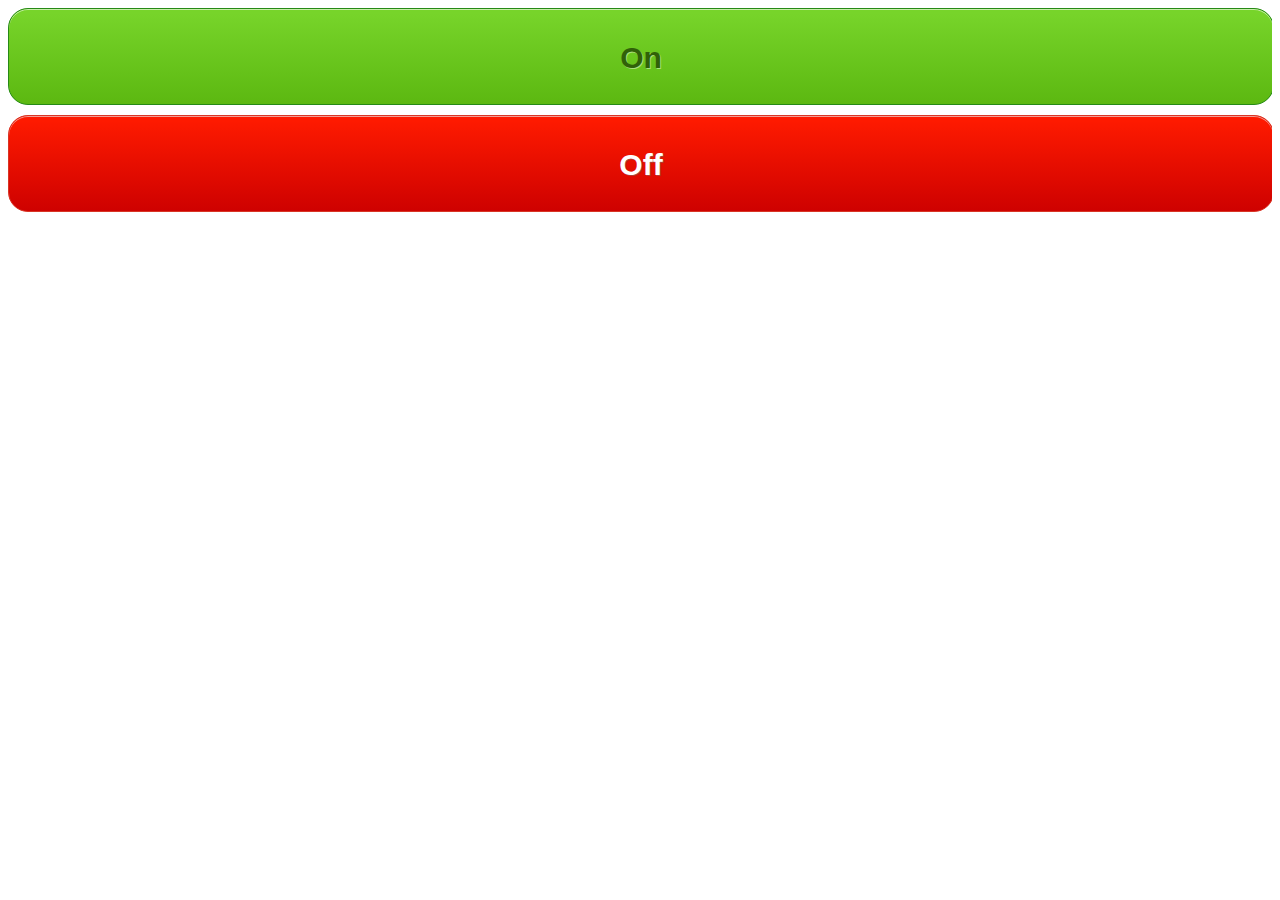
==== widget.html @ 181a18e7 "add widget" ====
<html>
  <head>
    <script src="http://code.jquery.com/jquery-1.10.1.min.js"></script>
    <script type="text/javascript">
      var bridge_url, lights;

      $(document).ready(function() {
        $.getJSON("http://www.meethue.com/api/nupnp", function(d) {
          bridge_ip = d[0]['internalipaddress'];
          bridge_url = "http://" + bridge_ip + "/api/panicswitch"

          $.getJSON(bridge_url + "/lights", function(d) {
            lights = d;
            console.log(lights)

            $("h3#bridge-info").text(bridge_ip + " | " + Object.keys(lights).length + " lights");
          });
        });

        $(".on").click(function() {
          $.ajax(bridge_url + "/groups/0/action", {
            "type": "PUT",
            "data": '{"on":true}',
          });
          console.log("on");
        })

        $(".off").click(function() {
          $.ajax(bridge_url + "/groups/0/action", {
            "type": "PUT",
            "data": '{"on":false}',
          });
          console.log("off");
        })
      })
    </script>

    <!-- mostly stolen from https://panic.com/statusboard/modules/spacepeople/index.html -->
    <style>
      @font-face {
        font-family: "Roadgeek2005SeriesD";
        src: url("http://panic.com/fonts/Roadgeek 2005 Series D/Roadgeek 2005 Series D.otf");
      }

      /* Settin' up the page */
      html, body, #main {
        overflow: hidden; /* */
        background: transparent !important;
      }

      body {
        color: white;
        font-family: 'Roadgeek2005SeriesD', sans-serif;
        font-size: 20px;
        line-height: 24px;
      }

      #container {
        position: relative;
      }

      h1 {
        font-size: 120px;
        line-height: 120px;
        margin-top: 15px;
        margin-bottom: 28px;
        color: white;
        text-shadow:0px -2px 0px black;
        text-transform: uppercase;
      }

      h2 {
        width: 180px;
        margin: 0px auto;
        padding-top: 20px;
        font-size: 16px;
        line-height: 18px;
        color: #7e7e7e;
        text-transform: uppercase;
      }

      h3#bridge-info {
        font-size: 0.4em;
        width: 100%;
        color: #7e7e7e;
        text-align: center;
      }

      .button {
        width: 100%;
        margin-bottom: 10px;

        font-size:1.5em;
        font-weight:bold;
        font-style:normal;
        height:3em;
        line-height: 2.9em;

        padding-top: 5px;

        text-decoration:none;
        text-align:center;
        display:inline-block;
        text-indent:0;

        border-top-left-radius:20px;
        border-top-right-radius:20px;
        border-bottom-right-radius:20px;
        border-bottom-left-radius:20px;
      }

      .on {
        box-shadow:inset 0px 1px 0px 0px #caefab;
        background:-webkit-gradient( linear, left top, left bottom, color-stop(0.05, #77d42a), color-stop(1, #5cb811) );
        background-color:#77d42a;
        border:1px solid #268a16;
        color:#306108;
        text-shadow:1px 1px 0px #aade7c;
      }

      .off {
        box-shadow:inset 0px 1px 0px 0px #f29c93;
        background:-webkit-gradient( linear, left top, left bottom, color-stop(0.05, #fe1a00), color-stop(1, #ce0100) );
        background-color:#fe1a00;
        border:1px solid #d83526;
        color:#ffffff;
        text-shadow:1px 1px 0px #b23e35;
      }
    </style>
  </head>
  <body>
    <div id="container">
      <a href="#" class="button on">On</a>
      <a href="#" class="button off">Off</a>
      <h3 id="bridge-info"></h3>
    </div>
  </body>
</html>
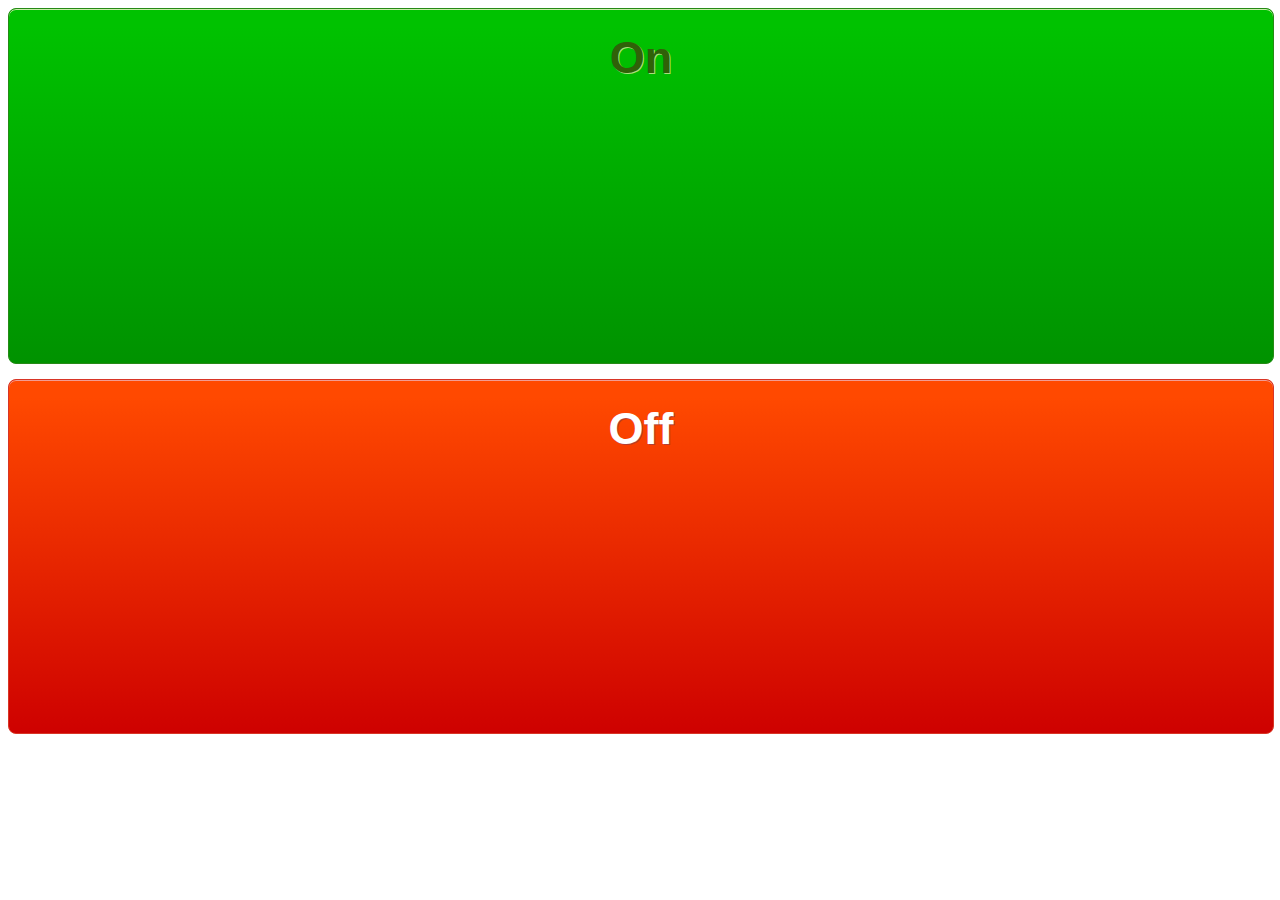
==== commit 20ffd89d: "add meta tags to control status board behaviour" ====
--- a/widget.html
+++ b/widget.html
@@ -1,5 +1,9 @@
 <html>
   <head>
+    <meta application-name="Panic Switch" />
+    <meta data-allows-resizing="NO" data-default-size="4,4" />
+    <meta data-allows-scrolling="NO" />
+
     <script src="http://code.jquery.com/jquery-1.10.1.min.js"></script>
     <script type="text/javascript">
       var bridge_url, lights;
@@ -35,104 +39,11 @@
       })
     </script>
 
-    <!-- mostly stolen from https://panic.com/statusboard/modules/spacepeople/index.html -->
-    <style>
-      @font-face {
-        font-family: "Roadgeek2005SeriesD";
-        src: url("http://panic.com/fonts/Roadgeek 2005 Series D/Roadgeek 2005 Series D.otf");
-      }
-
-      /* Settin' up the page */
-      html, body, #main {
-        overflow: hidden; /* */
-        background: transparent !important;
-      }
-
-      body {
-        color: white;
-        font-family: 'Roadgeek2005SeriesD', sans-serif;
-        font-size: 20px;
-        line-height: 24px;
-      }
-
-      #container {
-        position: relative;
-      }
-
-      h1 {
-        font-size: 120px;
-        line-height: 120px;
-        margin-top: 15px;
-        margin-bottom: 28px;
-        color: white;
-        text-shadow:0px -2px 0px black;
-        text-transform: uppercase;
-      }
-
-      h2 {
-        width: 180px;
-        margin: 0px auto;
-        padding-top: 20px;
-        font-size: 16px;
-        line-height: 18px;
-        color: #7e7e7e;
-        text-transform: uppercase;
-      }
-
-      h3#bridge-info {
-        font-size: 0.4em;
-        width: 100%;
-        color: #7e7e7e;
-        text-align: center;
-      }
-
-      .button {
-        width: 100%;
-        margin-bottom: 10px;
-
-        font-size:1.5em;
-        font-weight:bold;
-        font-style:normal;
-        height:3em;
-        line-height: 2.9em;
-
-        padding-top: 5px;
-
-        text-decoration:none;
-        text-align:center;
-        display:inline-block;
-        text-indent:0;
-
-        border-top-left-radius:20px;
-        border-top-right-radius:20px;
-        border-bottom-right-radius:20px;
-        border-bottom-left-radius:20px;
-      }
-
-      .on {
-        box-shadow:inset 0px 1px 0px 0px #caefab;
-        background:-webkit-gradient( linear, left top, left bottom, color-stop(0.05, #77d42a), color-stop(1, #5cb811) );
-        background-color:#77d42a;
-        border:1px solid #268a16;
-        color:#306108;
-        text-shadow:1px 1px 0px #aade7c;
-      }
-
-      .off {
-        box-shadow:inset 0px 1px 0px 0px #f29c93;
-        background:-webkit-gradient( linear, left top, left bottom, color-stop(0.05, #fe1a00), color-stop(1, #ce0100) );
-        background-color:#fe1a00;
-        border:1px solid #d83526;
-        color:#ffffff;
-        text-shadow:1px 1px 0px #b23e35;
-      }
-    </style>
+    <link rel="stylesheet" href="stylesheets/widget.css" />
   </head>
   <body>
-    <div id="container">
-      <a href="#" class="button on">On</a>
-      <a href="#" class="button off">Off</a>
-      <h3 id="bridge-info"></h3>
-    </div>
+    <a href="#" class="button on">On</a>
+    <a href="#" class="button off">Off</a>
+    <h3 id="bridge-info"></h3>
   </body>
 </html>
--- a/stylesheets/widget.css
+++ b/stylesheets/widget.css
@@ -0,0 +1,58 @@
+@font-face {
+    font-family: "Roadgeek2005SeriesD";
+    src: url("http://panic.com/fonts/Roadgeek 2005 Series D/Roadgeek 2005 Series D.otf");
+}
+
+body {
+    color: white;
+    font-family: 'Roadgeek2005SeriesD', sans-serif;
+}
+
+h3#bridge-info {
+    font-size: 0.5em;
+    color: #7e7e7e;
+    text-align: center;
+}
+
+.button {
+    width: 100%;
+    height: 40%;
+
+    margin-bottom: 15px;
+
+    font-size: 45px;
+    font-weight: bold;
+    line-height: 97px;
+
+    text-decoration: none;
+    text-align: center;
+    display: inline-block;
+
+    border-radius: 8px;
+}
+
+.on {
+    box-shadow:inset 0px 1px 0px 0px #caefab;
+    background:-webkit-gradient(
+        linear, left top, left bottom,
+        color-stop(0.05, #00c200),
+        color-stop(1, #009200)
+    );
+    background-color:#00c200;
+    border:1px solid #268a16;
+    color:#306108;
+    text-shadow:1px 1px 0px #aade7c;
+}
+
+.off {
+    box-shadow:inset 0px 1px 0px 0px #f29c93;
+    background:-webkit-gradient(
+        linear, left top, left bottom,
+        color-stop(0.05, #ff4900),
+        color-stop(1, #ce0100)
+    );
+    background-color:#ff4900;
+    border:1px solid #d83526;
+    color:white;
+    text-shadow:1px 1px 0px #b23e35;
+}
